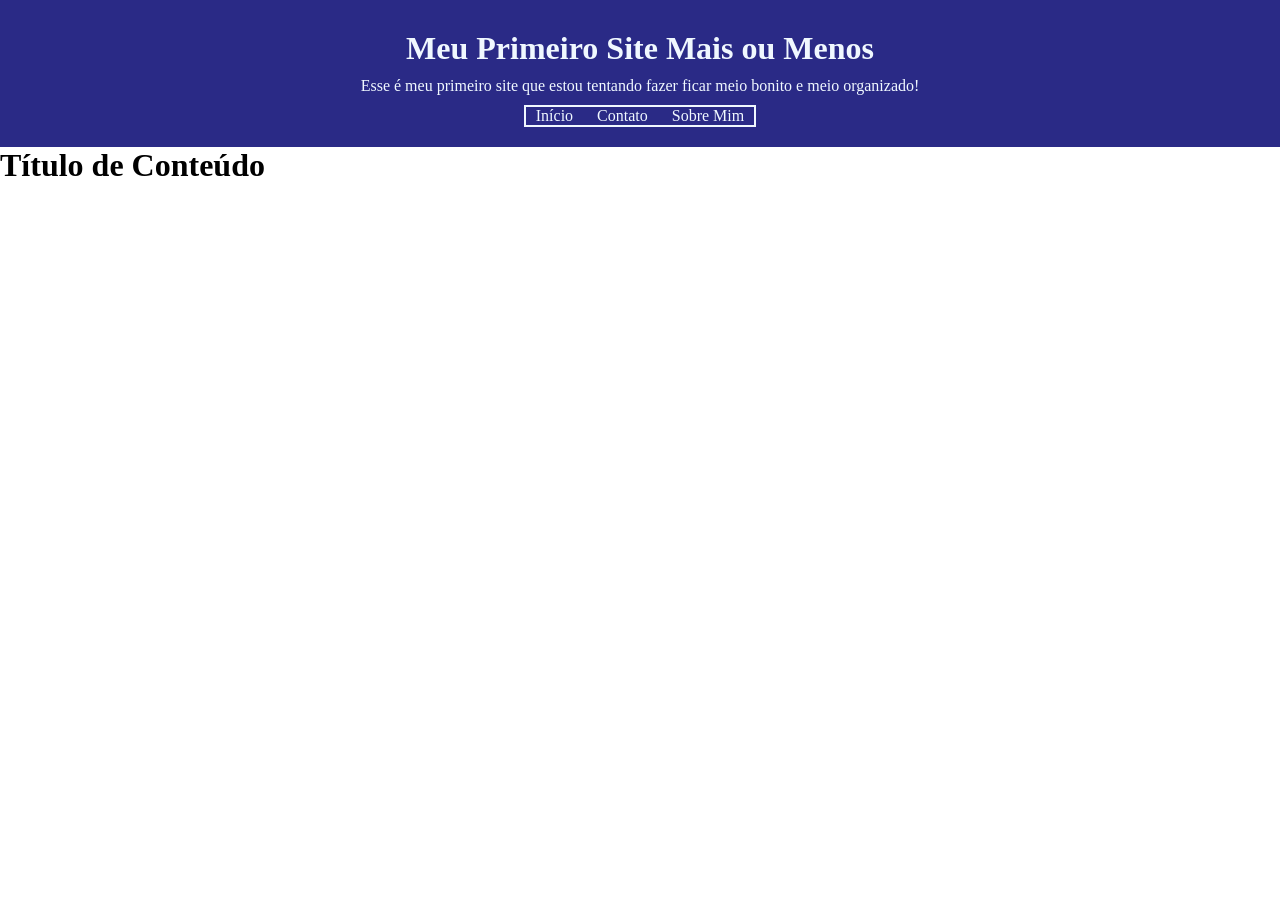
==== index.html @ 9117501b "Aula 1" ====
<!DOCTYPE html>
<html lang="pt-br">
<head>
    <meta charset="UTF-8">
    <meta name="viewport" content="width=device-width, initial-scale=1.0">
    <title>Primeiro Site</title>
    <link rel="stylesheet" href="style.css">
</head>
<body>
    <header>
        <h1 id="titulo">Meu Primeiro Site Mais ou Menos</h1>
        <p>Esse é meu primeiro site que estou tentando fazer ficar meio bonito e meio organizado!</p>

        <nav>
            <a href="/">Início</a>
            <a href="/contato">Contato</a>
            <a href="/sobre-mim">Sobre Mim</a>
        </nav>
    </header>

    <main>
        <h1>Título de Conteúdo</h1>
    </main>
</body>
</html>
---- style.css ----
*{
    margin: 0;
}

header{
    background-color: rgb(42, 42, 134);
    color: aliceblue;
    padding: 20px;
    display: flex;
    flex-direction: column;
    align-items: center;
}

#titulo{
    margin: 10px 0;
}

nav{
    border: 2px solid aliceblue;
    margin-top: 10px;
}

a{
    color: aliceblue;
    padding: 0 10px;
    text-decoration: none;
}

a:hover{
    background-color: rgb(29, 29, 101);
}
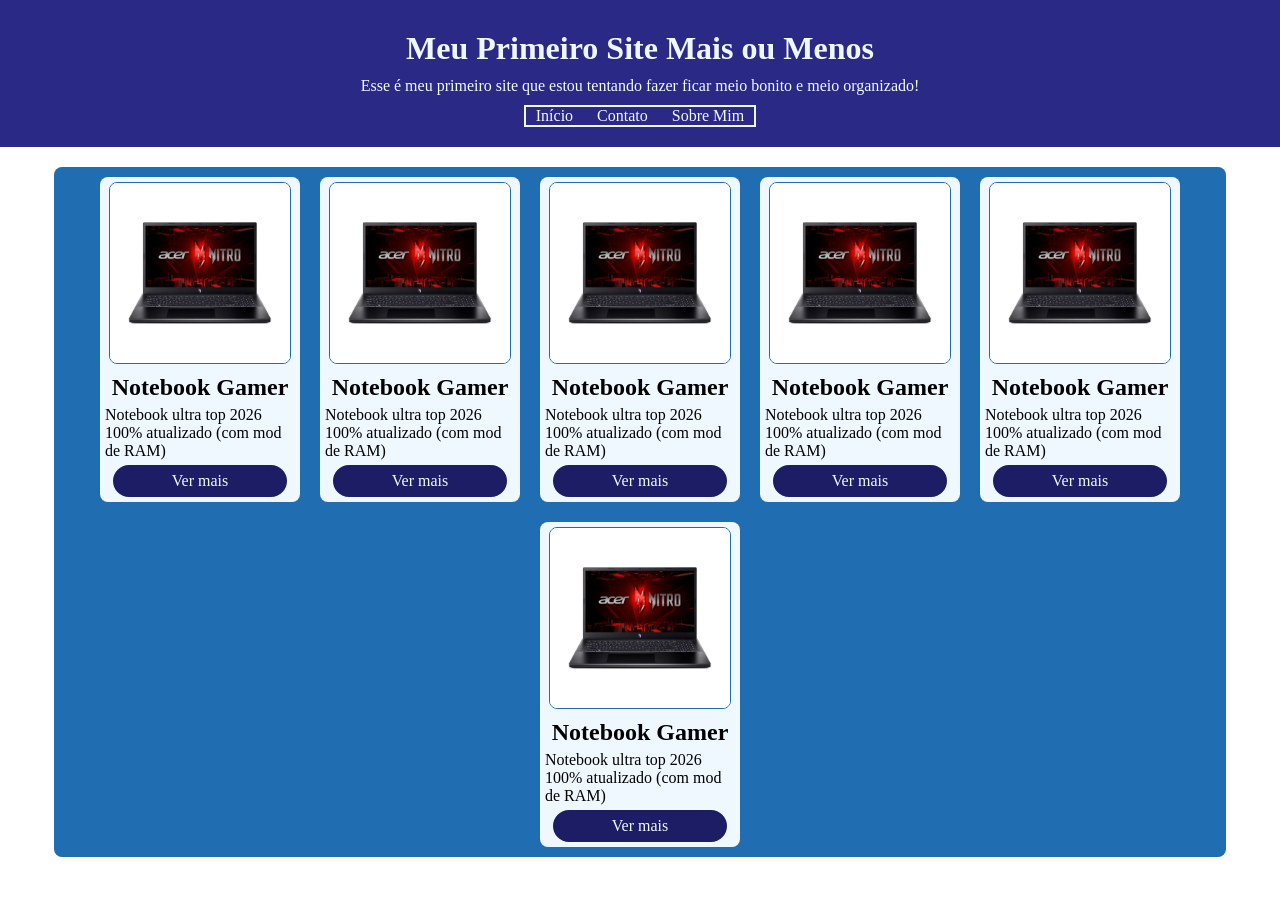
==== commit 763a0522: "Aula 2" ====
--- a/index.html
+++ b/index.html
@@ -13,13 +13,55 @@
 
         <nav>
             <a href="/">Início</a>
-            <a href="/contato">Contato</a>
+            <a href="/contato.html">Contato</a>
             <a href="/sobre-mim">Sobre Mim</a>
         </nav>
     </header>
 
     <main>
-        <h1>Título de Conteúdo</h1>
+        <section>
+            <article>
+                <img src="imagens/notebooknitro.webp" alt="" class="img-card">
+                <h1 class="titulo-card">Notebook Gamer</h1>
+                <p class="texto-card">Notebook ultra top 2026 100% atualizado (com mod de RAM)</p>
+                <a href="" class="botao-card">Ver mais</a>
+            </article>
+
+            <article>
+                <img src="imagens/notebooknitro.webp" alt="" class="img-card">
+                <h1 class="titulo-card">Notebook Gamer</h1>
+                <p class="texto-card">Notebook ultra top 2026 100% atualizado (com mod de RAM)</p>
+                <a href="" class="botao-card">Ver mais</a>
+            </article>
+
+            <article>
+                <img src="imagens/notebooknitro.webp" alt="" class="img-card">
+                <h1 class="titulo-card">Notebook Gamer</h1>
+                <p class="texto-card">Notebook ultra top 2026 100% atualizado (com mod de RAM)</p>
+                <a href="" class="botao-card">Ver mais</a>
+            </article>
+
+            <article>
+                <img src="imagens/notebooknitro.webp" alt="" class="img-card">
+                <h1 class="titulo-card">Notebook Gamer</h1>
+                <p class="texto-card">Notebook ultra top 2026 100% atualizado (com mod de RAM)</p>
+                <a href="" class="botao-card">Ver mais</a>
+            </article>
+
+            <article>
+                <img src="imagens/notebooknitro.webp" alt="" class="img-card">
+                <h1 class="titulo-card">Notebook Gamer</h1>
+                <p class="texto-card">Notebook ultra top 2026 100% atualizado (com mod de RAM)</p>
+                <a href="" class="botao-card">Ver mais</a>
+            </article>
+
+            <article>
+                <img src="imagens/notebooknitro.webp" alt="" class="img-card">
+                <h1 class="titulo-card">Notebook Gamer</h1>
+                <p class="texto-card">Notebook ultra top 2026 100% atualizado (com mod de RAM)</p>
+                <a href="" class="botao-card">Ver mais</a>
+            </article>
+        </section>
     </main>
 </body>
 </html>
--- a/style.css
+++ b/style.css
@@ -29,3 +29,55 @@
 a:hover{
     background-color: rgb(29, 29, 101);
 }
+
+section{
+    background-color: rgb(32, 110, 177);
+    max-width: 90%;
+    margin: 20px auto;
+    padding: 10px;
+    border-radius: 8px;
+    display: flex;
+    gap: 20px;
+    flex-wrap: wrap;
+    justify-content: center;
+    align-items: center;
+}
+
+.img-card{
+    width: 90%;
+    margin: 5px auto;
+    border: 1px solid rgb(32, 110, 177);
+    border-radius: 8px;
+}
+
+article{
+    width: 200px;
+    background-color: aliceblue;
+    display: flex;
+    flex-direction: column;
+    border-radius: 8px;
+}
+
+.titulo-card{
+    margin: 5px auto;
+    font-size: 24px;
+}
+
+.texto-card{
+    margin: 0 5px;
+}
+
+.botao-card{
+    background-color: rgb(29, 29, 101);
+    padding: 5px;
+    width: 80%;
+    margin: 5px auto;
+    border-radius: 24px;
+    text-align: center;
+    border: 2px solid rgb(29, 29, 101);
+}
+
+.botao-card:hover{
+    background-color: rgb(32, 110, 177);
+    border: 2px solid rgb(29, 29, 101);
+}
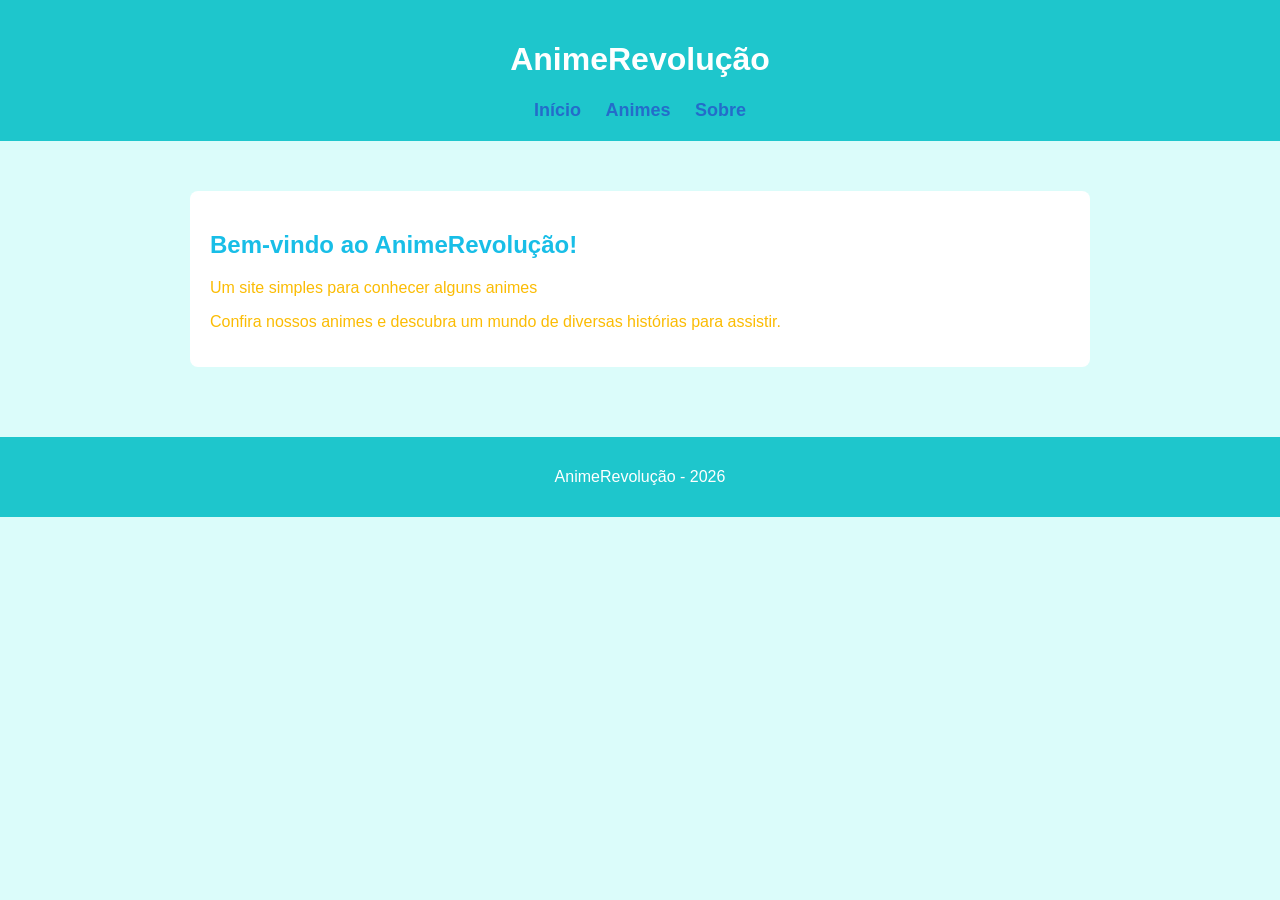
==== commit c0c8972c: "Versão inicial do site" ====
--- a/index.html
+++ b/index.html
@@ -1,67 +1,43 @@
 <!DOCTYPE html>
 <html lang="pt-br">
+
 <head>
     <meta charset="UTF-8">
-    <meta name="viewport" content="width=device-width, initial-scale=1.0">
-    <title>Primeiro Site</title>
-    <link rel="stylesheet" href="style.css">
+    <title>AnimeRevolução</title>
+     <link rel="stylesheet" href="estilo.css">
 </head>
+
 <body>
+
     <header>
-        <h1 id="titulo">Meu Primeiro Site Mais ou Menos</h1>
-        <p>Esse é meu primeiro site que estou tentando fazer ficar meio bonito e meio organizado!</p>
+        <h1>AnimeRevolução</h1>
 
         <nav>
-            <a href="/">Início</a>
-            <a href="/contato.html">Contato</a>
-            <a href="/sobre-mim">Sobre Mim</a>
+            <a href="index.html">Início</a>
+            <a href="animes.html">Animes</a>
+            <a href="sobre.html">Sobre</a>
         </nav>
-    </header>
+        </header>
 
-    <main>
-        <section>
-            <article>
-                <img src="imagens/notebooknitro.webp" alt="" class="img-card">
-                <h1 class="titulo-card">Notebook Gamer</h1>
-                <p class="texto-card">Notebook ultra top 2026 100% atualizado (com mod de RAM)</p>
-                <a href="" class="botao-card">Ver mais</a>
-            </article>
+        <main>
+            <section>
+                <h2>Bem-vindo ao AnimeRevolução!</h2>
+                <p>Um site simples para conhecer alguns animes</p>
+                 <p>Confira nossos animes e descubra um mundo de diversas histórias para assistir. </p>
+            </section>
+        </main>
 
-            <article>
-                <img src="imagens/notebooknitro.webp" alt="" class="img-card">
-                <h1 class="titulo-card">Notebook Gamer</h1>
-                <p class="texto-card">Notebook ultra top 2026 100% atualizado (com mod de RAM)</p>
-                <a href="" class="botao-card">Ver mais</a>
-            </article>
+        <footer>
+            <p>AnimeRevolução - 2026</p>
+            </footer>
 
-            <article>
-                <img src="imagens/notebooknitro.webp" alt="" class="img-card">
-                <h1 class="titulo-card">Notebook Gamer</h1>
-                <p class="texto-card">Notebook ultra top 2026 100% atualizado (com mod de RAM)</p>
-                <a href="" class="botao-card">Ver mais</a>
-            </article>
+            </body>
 
-            <article>
-                <img src="imagens/notebooknitro.webp" alt="" class="img-card">
-                <h1 class="titulo-card">Notebook Gamer</h1>
-                <p class="texto-card">Notebook ultra top 2026 100% atualizado (com mod de RAM)</p>
-                <a href="" class="botao-card">Ver mais</a>
-            </article>
+</html>
+            
 
-            <article>
-                <img src="imagens/notebooknitro.webp" alt="" class="img-card">
-                <h1 class="titulo-card">Notebook Gamer</h1>
-                <p class="texto-card">Notebook ultra top 2026 100% atualizado (com mod de RAM)</p>
-                <a href="" class="botao-card">Ver mais</a>
-            </article>
 
-            <article>
-                <img src="imagens/notebooknitro.webp" alt="" class="img-card">
-                <h1 class="titulo-card">Notebook Gamer</h1>
-                <p class="texto-card">Notebook ultra top 2026 100% atualizado (com mod de RAM)</p>
-                <a href="" class="botao-card">Ver mais</a>
-            </article>
-        </section>
-    </main>
-</body>
-</html>+
+
+
+
--- a/estilo.css
+++ b/estilo.css
@@ -0,0 +1,72 @@
+body {
+    font-family: Arial, sans-serif;
+    margin: 0;
+    background-color: #08ebdf25;
+    color: #fbbc04;
+}
+
+header {
+    background-color: #1ec6cc;
+    color: white;
+    padding: 20px;
+    text-align: center;
+}
+
+nav a {
+    color: #246cca;
+    text-decoration: none;
+    margin: 10px;
+    font-weight: bold;
+    font-size: 18px;
+    }
+
+main {
+    max-width: 900px;
+    margin: 30px auto;
+    padding: 20px;
+}
+
+section {
+    background-color: white ;
+    padding: 20px;
+    margin-bottom: 20px;
+    border-radius: 8px;
+    }
+
+article {
+    border: 1px solid #ddd;
+    padding: 15px;
+    margin: 15px 0;
+    border-radius: 8px;
+    text-align: center;
+    box-shadow: 0 2px 6px #ddd;
+    }
+
+footer {
+    background-color: #1ec6cc;
+    color: white;
+    text-align: center;
+    padding: 15px;
+}
+
+img {
+    width: 250px;
+    height: 350px;
+    object-fit: cover;
+}
+
+h2{
+    color: #18bee7;
+}
+
+h1{
+    font-size: 32px;
+}
+
+#lista-animes{
+    padding-top: 25px;
+}
+
+.anime {
+    background-color: white;
+}
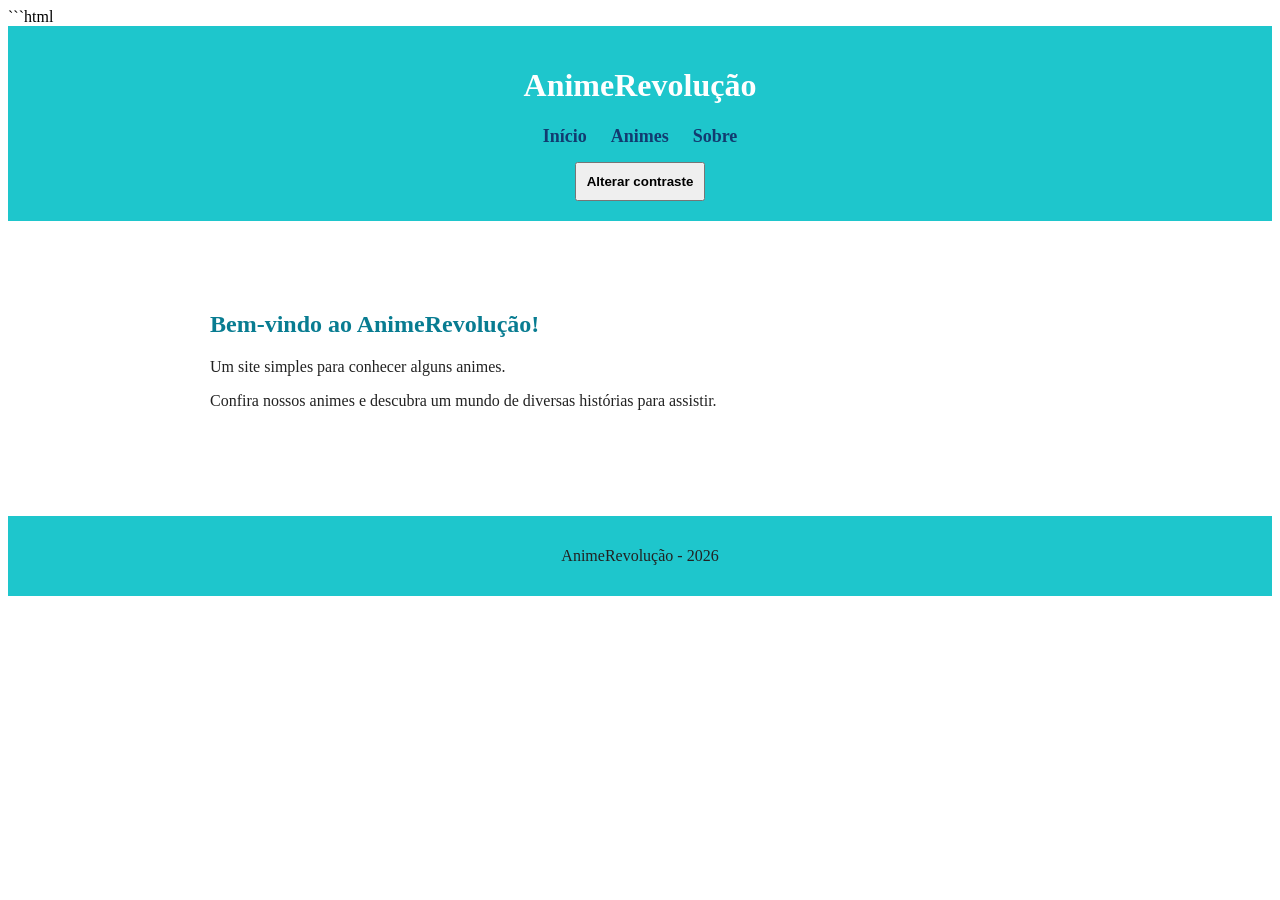
==== commit db94dd1b: "Adiciona acessibilidade e contraste" ====
--- a/index.html
+++ b/index.html
@@ -1,13 +1,15 @@
+```html
 <!DOCTYPE html>
 <html lang="pt-br">
 
 <head>
     <meta charset="UTF-8">
+    <meta name="viewport" content="width=device-width, initial-scale=1.0">
     <title>AnimeRevolução</title>
-     <link rel="stylesheet" href="estilo.css">
+    <link rel="stylesheet" href="estilo.css">
 </head>
 
-<body>
+<body id="pagina">
 
     <header>
         <h1>AnimeRevolução</h1>
@@ -17,27 +19,25 @@
             <a href="animes.html">Animes</a>
             <a href="sobre.html">Sobre</a>
         </nav>
-        </header>
 
-        <main>
-            <section>
-                <h2>Bem-vindo ao AnimeRevolução!</h2>
-                <p>Um site simples para conhecer alguns animes</p>
-                 <p>Confira nossos animes e descubra um mundo de diversas histórias para assistir. </p>
-            </section>
-        </main>
+        <button id="botaoContraste" onclick="alternarContraste()">
+            Alterar contraste
+        </button>
+    </header>
 
-        <footer>
-            <p>AnimeRevolução - 2026</p>
-            </footer>
+    <main>
+        <section class="conteudo">
+            <h2>Bem-vindo ao AnimeRevolução!</h2>
+            <p>Um site simples para conhecer alguns animes.</p>
+            <p>Confira nossos animes e descubra um mundo de diversas histórias para assistir.</p>
+        </section>
+    </main>
 
-            </body>
+    <footer>
+        <p>AnimeRevolução - 2026</p>
+    </footer>
 
+    <script src="script.js"></script>
+
+</body>
 </html>
-            
-
-
-
-
-
-
--- a/estilo.css
+++ b/estilo.css
@@ -1,8 +1,9 @@
+```css
 body {
     font-family: Arial, sans-serif;
     margin: 0;
-    background-color: #08ebdf25;
-    color: #fbbc04;
+    background-color: #f0f8f8;
+    color: #222;
 }
 
 header {
@@ -13,12 +14,16 @@
 }
 
 nav a {
-    color: #246cca;
+    color: #123b70;
     text-decoration: none;
     margin: 10px;
     font-weight: bold;
     font-size: 18px;
-    }
+}
+
+nav a:hover {
+    text-decoration: underline;
+}
 
 main {
     max-width: 900px;
@@ -27,11 +32,12 @@
 }
 
 section {
-    background-color: white ;
+    background-color: white;
+    color: #222;
     padding: 20px;
     margin-bottom: 20px;
     border-radius: 8px;
-    }
+}
 
 article {
     border: 1px solid #ddd;
@@ -40,33 +46,79 @@
     border-radius: 8px;
     text-align: center;
     box-shadow: 0 2px 6px #ddd;
-    }
+}
 
 footer {
     background-color: #1ec6cc;
-    color: white;
+    color: #222;
     text-align: center;
     padding: 15px;
 }
 
 img {
+    max-width: 100%;
     width: 250px;
     height: 350px;
     object-fit: cover;
 }
 
-h2{
-    color: #18bee7;
-}
-
-h1{
+h1 {
     font-size: 32px;
 }
 
-#lista-animes{
+h2 {
+    color: #087c91;
+}
+
+#lista-animes {
     padding-top: 25px;
 }
 
 .anime {
     background-color: white;
-}+}
+
+/* Botão de contraste */
+#botaoContraste {
+    padding: 10px;
+    margin-top: 15px;
+    cursor: pointer;
+    font-weight: bold;
+}
+
+/* Contraste alto */
+.alto-contraste {
+    background-color: black;
+    color: white;
+}
+
+.alto-contraste header,
+.alto-contraste footer {
+    background-color: black;
+    color: white;
+    border: 2px solid white;
+}
+
+.alto-contraste section,
+.alto-contraste article {
+    background-color: black;
+    color: white;
+    border: 1px solid white;
+}
+
+.alto-contraste h2,
+.alto-contraste nav a {
+    color: yellow;
+}
+
+@media (max-width: 600px) {
+    main {
+        margin: 10px auto;
+        padding: 10px;
+    }
+
+    nav a {
+        display: inline-block;
+        margin: 8px;
+    }
+}
